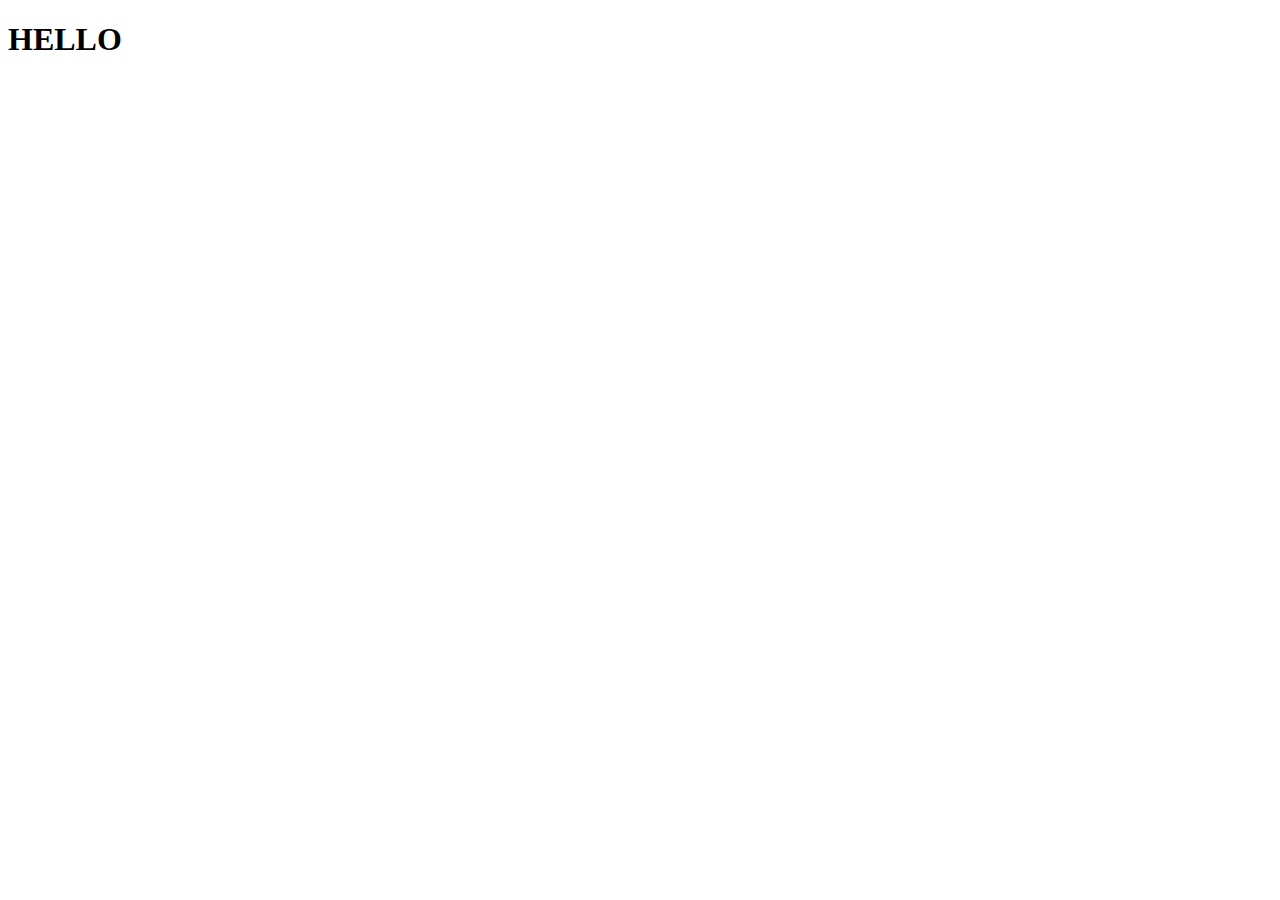
==== About_Us.html @ b9029f46 "Oops Second commit" ====
<!DOCTYPE html>
<html lang="en">
  <head>
    <meta charset="UTF-8" />
    <meta http-equiv="X-UA-Compatible" content="IE=edge" />
    <meta name="viewport" content="width=device-width, initial-scale=1.0" />
    <title>About Us</title>
  </head>
  <body>
      <h1>HELLO</h1>
  </body>
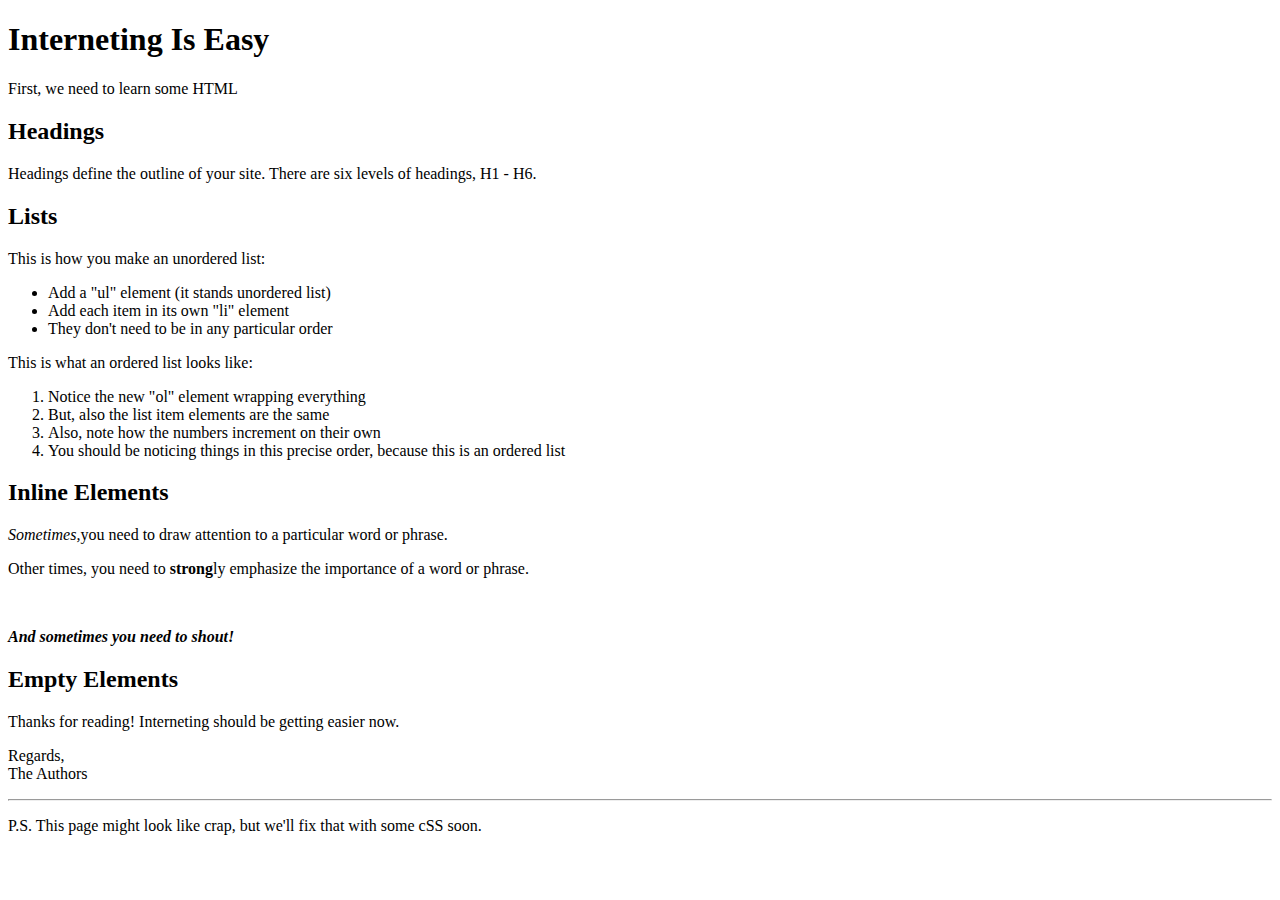
==== commit 59dc83e4: "Updating with Semantic Elements" ====
--- a/About_Us.html
+++ b/About_Us.html
@@ -4,8 +4,45 @@
     <meta charset="UTF-8" />
     <meta http-equiv="X-UA-Compatible" content="IE=edge" />
     <meta name="viewport" content="width=device-width, initial-scale=1.0" />
-    <title>About Us</title>
+    <title>Interneting Is Easy</title>
   </head>
   <body>
-      <h1>HELLO</h1>
+      <h1>Interneting Is Easy</h1>
+      <p>First, we need to learn some HTML</p>
+
+      <h2>Headings</h2>
+      <p>Headings define the outline of your site. There are six levels of headings, H1 - H6.</p>
+
+      <h2>Lists</h2>
+      <p> This is how you make an unordered list:</p>
+      <ul>
+        <li>Add a "ul" element (it stands unordered list)</li>
+        <li>Add each item in its own "li" element</li>
+        <li>They don't need to be in any particular order</li>
+      </ul>
+      <p>This is what an ordered list looks like:
+        <ol>
+          <li>Notice the new "ol" element wrapping everything</li>
+          <li>But, also the list item elements are the same</li>
+          <li>Also, note how the numbers increment on their own</li>
+          <li>You should be noticing things in this precise order, because this is an ordered list</li>
+        </ol>
+        
+      </p>
+
+      <h2>Inline Elements</h2>
+      <p><em>Sometimes,</em>you need to draw attention to a particular word or phrase.</p>
+      <p>Other times, you need to <strong>strong</strong>ly emphasize the importance of a word or phrase.</p>
+      <br/>
+      <p><strong><em>And sometimes you need to shout!</em></strong></p>
+
+      <h2>Empty Elements</h2>
+      <p>Thanks for reading! Interneting should be getting easier now.</p>
+
+      <p>Regards,<br/>
+      The Authors</p>
+
+      <hr/>
+
+      <p>P.S. This page might look like crap, but we'll fix that with some cSS soon.</p>
   </body>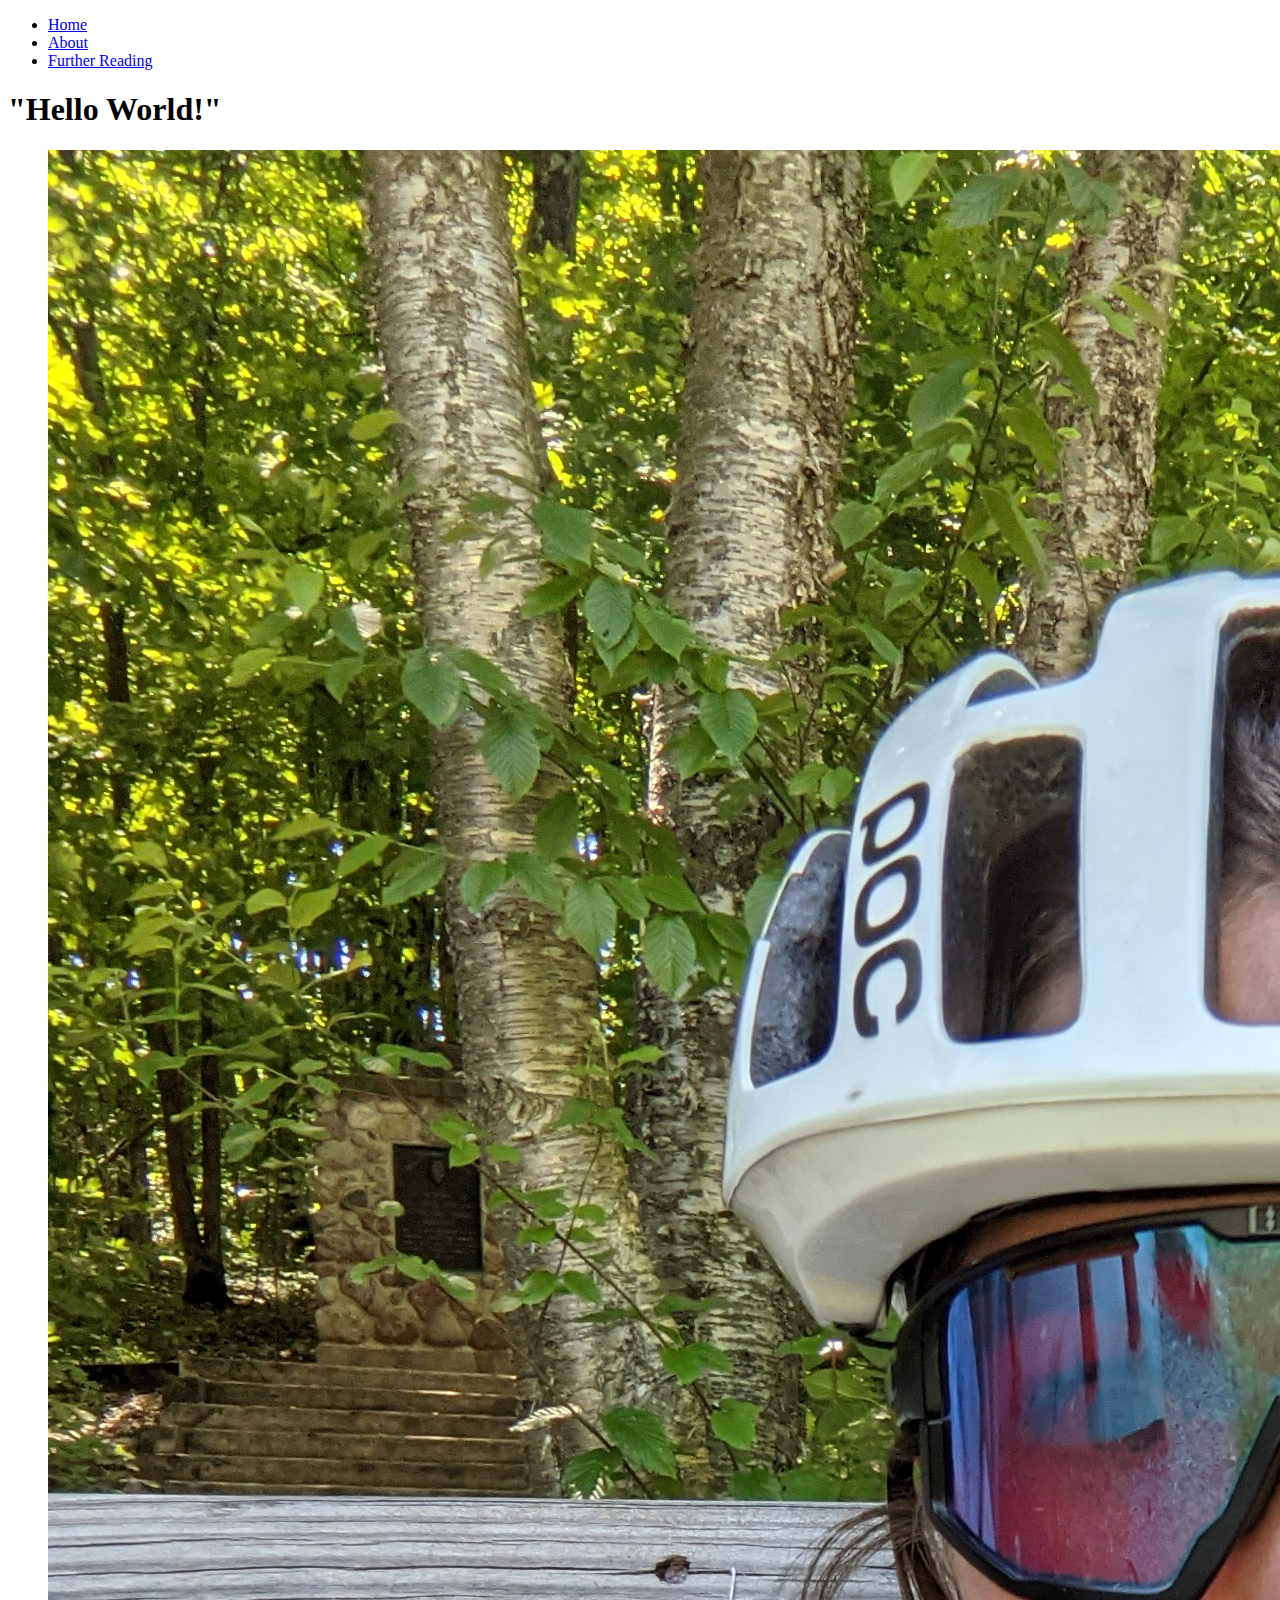
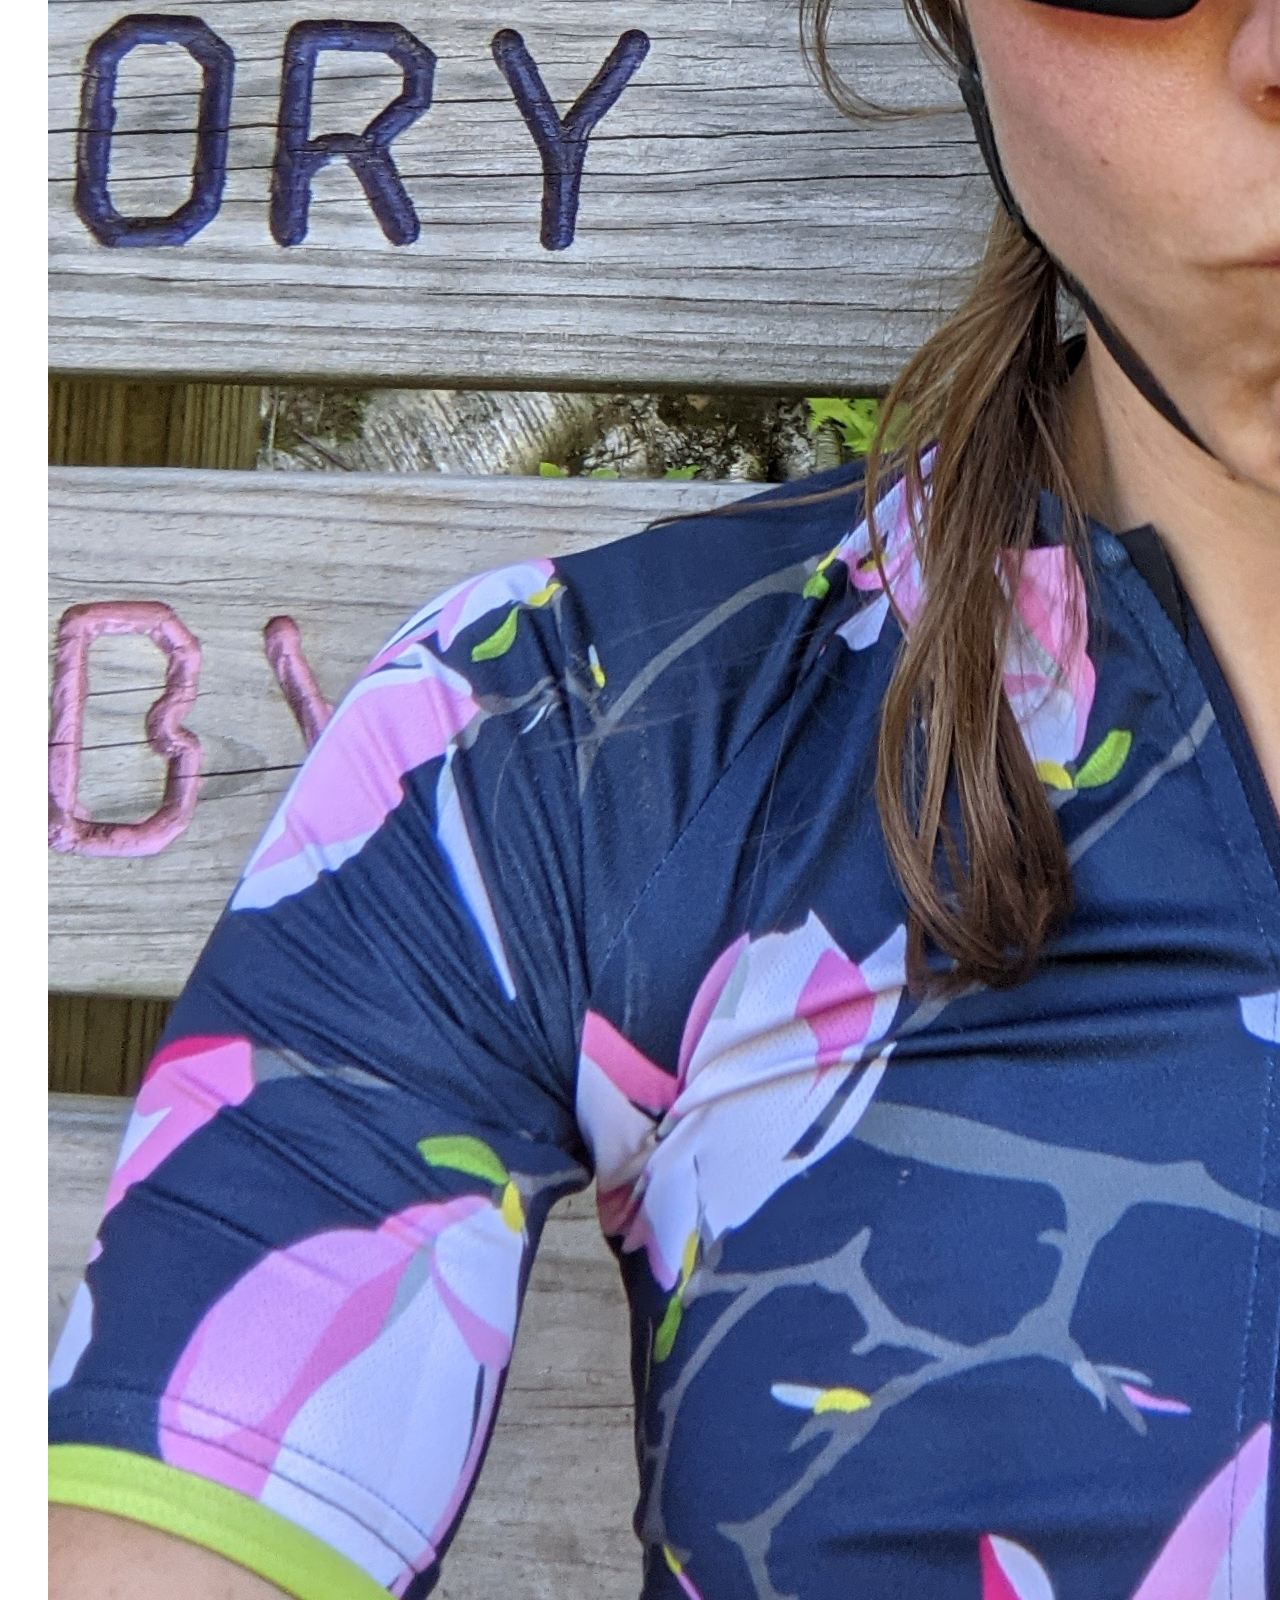
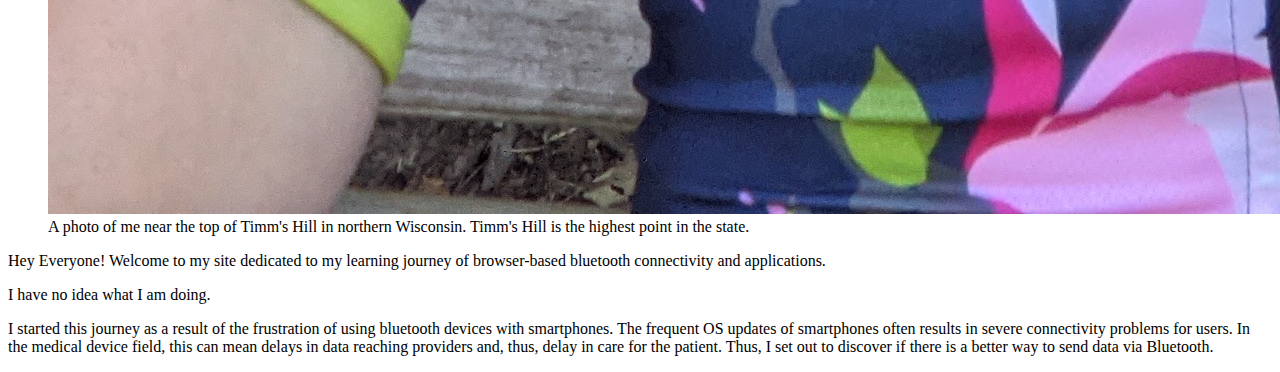
==== commit 1db92f65: "changes to about me" ====
--- a/About_Us.html
+++ b/About_Us.html
@@ -1,48 +1,34 @@
 <!DOCTYPE html>
 <html lang="en">
   <head>
-    <meta charset="UTF-8" />
-    <meta http-equiv="X-UA-Compatible" content="IE=edge" />
-    <meta name="viewport" content="width=device-width, initial-scale=1.0" />
-    <title>Interneting Is Easy</title>
+    <title>About Amber Markey</title>
   </head>
   <body>
-      <h1>Interneting Is Easy</h1>
-      <p>First, we need to learn some HTML</p>
+    <header>
+      <nav>
+        <ul>
+          <li><a href="./index.html">Home</a></li>
+          <li><a href="./About_Us.html">About</a></li>
+          <li><a href="./links-and-images/links.html">Further Reading</a></li>
+        </ul>
+      </nav>
+      <h1>"Hello World!"</h1>
+    </header>
+    <main>
+      <figure>
+        <img src="./links-and-images/images/amsnarkey.jpg" alt="Me looking surly in a helmet, flowery cycling kit, and sitting on a bench">
+        <figcaption>
+          A photo of me near the top of Timm's Hill in northern Wisconsin. Timm's Hill is the highest point in the state.
+        </figcaption>
+      </figure>
+      <article>
+        <p>Hey Everyone! Welcome to my site dedicated to my learning journey of browser-based bluetooth connectivity and applications.</p>
+        <aside>
+          <p>I have no idea what I am doing.</p>
+        </aside>
+        <p>I started this journey as a result of the frustration of using bluetooth devices with smartphones. The frequent OS updates of smartphones often results in severe connectivity problems for users. In the medical device field, this can mean delays in data reaching providers and, thus, delay in care for the patient. Thus, I set out to discover if there is a better way to send data via Bluetooth.
+        </p>
+      </article>
 
-      <h2>Headings</h2>
-      <p>Headings define the outline of your site. There are six levels of headings, H1 - H6.</p>
-
-      <h2>Lists</h2>
-      <p> This is how you make an unordered list:</p>
-      <ul>
-        <li>Add a "ul" element (it stands unordered list)</li>
-        <li>Add each item in its own "li" element</li>
-        <li>They don't need to be in any particular order</li>
-      </ul>
-      <p>This is what an ordered list looks like:
-        <ol>
-          <li>Notice the new "ol" element wrapping everything</li>
-          <li>But, also the list item elements are the same</li>
-          <li>Also, note how the numbers increment on their own</li>
-          <li>You should be noticing things in this precise order, because this is an ordered list</li>
-        </ol>
-        
-      </p>
-
-      <h2>Inline Elements</h2>
-      <p><em>Sometimes,</em>you need to draw attention to a particular word or phrase.</p>
-      <p>Other times, you need to <strong>strong</strong>ly emphasize the importance of a word or phrase.</p>
-      <br/>
-      <p><strong><em>And sometimes you need to shout!</em></strong></p>
-
-      <h2>Empty Elements</h2>
-      <p>Thanks for reading! Interneting should be getting easier now.</p>
-
-      <p>Regards,<br/>
-      The Authors</p>
-
-      <hr/>
-
-      <p>P.S. This page might look like crap, but we'll fix that with some cSS soon.</p>
+    </main>
   </body>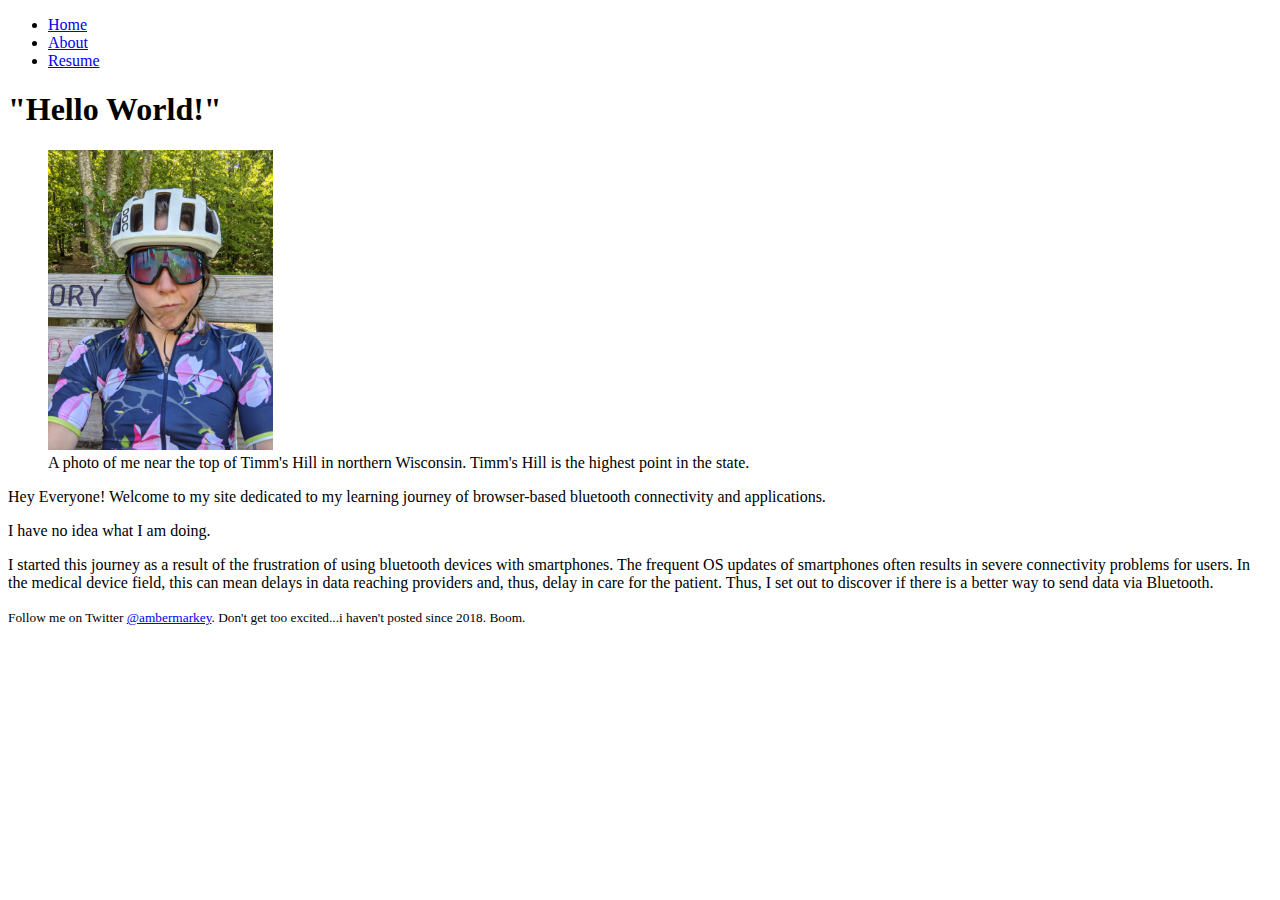
==== commit 5d4757b2: "Adding a resume" ====
--- a/About_Us.html
+++ b/About_Us.html
@@ -9,14 +9,14 @@
         <ul>
           <li><a href="./index.html">Home</a></li>
           <li><a href="./About_Us.html">About</a></li>
-          <li><a href="./links-and-images/links.html">Further Reading</a></li>
+          <li><a href="./misc/resume.html">Resume</a></li>
         </ul>
       </nav>
       <h1>"Hello World!"</h1>
     </header>
     <main>
       <figure>
-        <img src="./links-and-images/images/amsnarkey.jpg" alt="Me looking surly in a helmet, flowery cycling kit, and sitting on a bench">
+        <img src="./links-and-images/images/amsnarkey.jpg" height ="300" alt="Me looking surly in a helmet, flowery cycling kit, and sitting on a bench">
         <figcaption>
           A photo of me near the top of Timm's Hill in northern Wisconsin. Timm's Hill is the highest point in the state.
         </figcaption>
@@ -31,4 +31,9 @@
       </article>
 
     </main>
+    <footer>
+      <small>
+        Follow me on Twitter <a href="http://twitter.com/ambermarkey">@ambermarkey</a>. Don't get too excited...i haven't posted since 2018. Boom.
+      </small>
+    </footer>
   </body>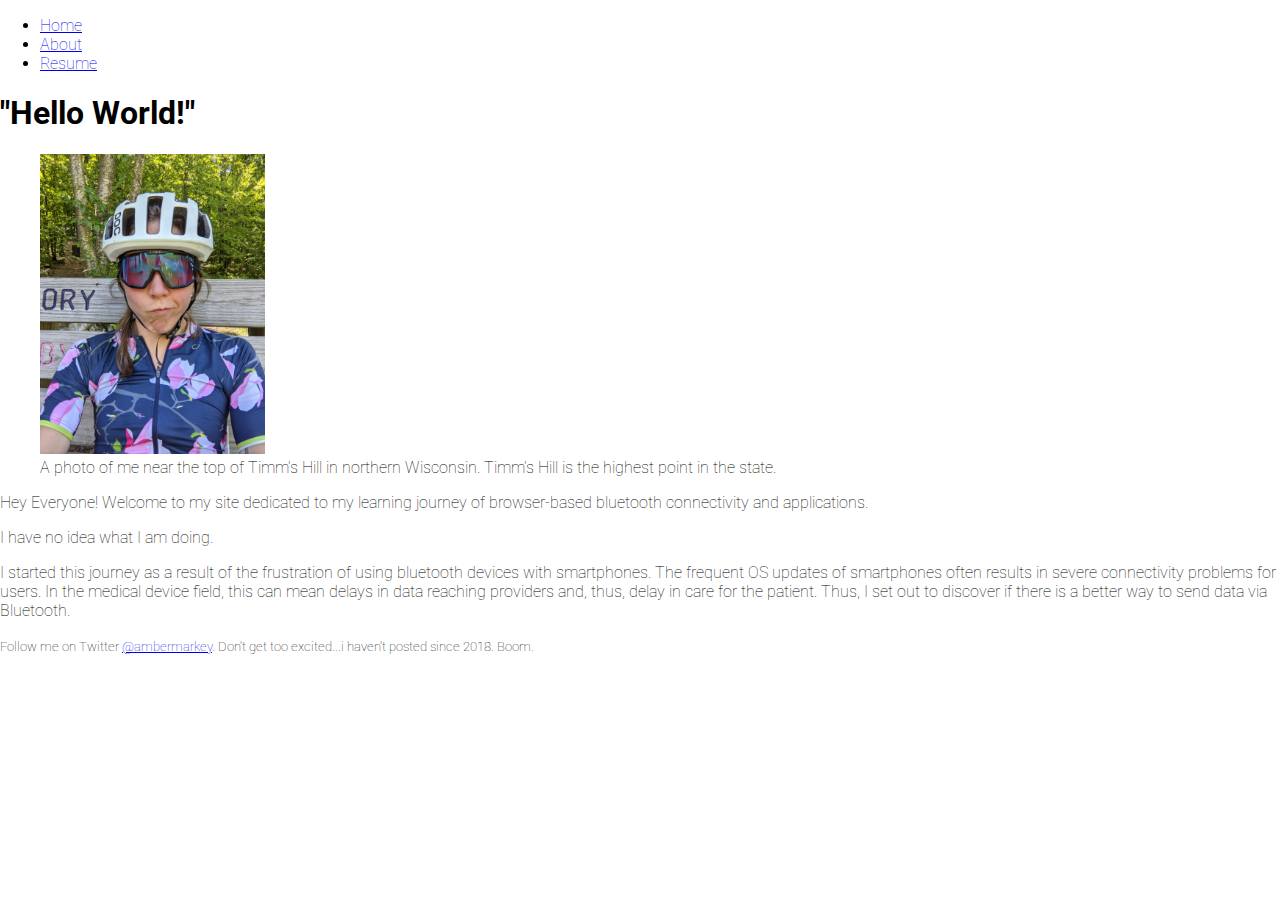
==== commit 07dbaaef: "Visual Updates!" ====
--- a/About_Us.html
+++ b/About_Us.html
@@ -2,6 +2,8 @@
 <html lang="en">
   <head>
     <title>About Amber Markey</title>
+    <link href='https://fonts.googleapis.com/css?family=Roboto:400,300,500,100' rel='stylesheet' type='text/css'>
+    <link href="stylesheet.css" rel="stylesheet">
   </head>
   <body>
     <header>
@@ -9,7 +11,7 @@
         <ul>
           <li><a href="./index.html">Home</a></li>
           <li><a href="./About_Us.html">About</a></li>
-          <li><a href="./misc/resume.html">Resume</a></li>
+          <li><a href="./resume.html">Resume</a></li>
         </ul>
       </nav>
       <h1>"Hello World!"</h1>
--- a/stylesheet.css
+++ b/stylesheet.css
@@ -0,0 +1,157 @@
+html, body {
+    margin: 0;
+    padding: 0;
+  }
+  
+  body {
+    font-family: 'Roboto', sans-serif;
+    font-weight: 100;
+  }
+  
+  .container {
+    margin: 0 auto;
+    max-width: 940px; 
+    padding: 0 10px;
+  }
+  
+  .header {
+    background: url(https://content.codecademy.com/projects/innovation-cloud/bg.jpg) no-repeat center center; 
+    background-size: cover;
+    height: 500px;
+    text-align: center; 
+  }
+  
+  .header .container {
+    position: relative;
+    top: 200px;
+  }
+  
+  .header h1 {
+    color: #fff;
+    line-height: 100px; 
+    font-size: 80px;
+    margin-top: 0;
+    margin-bottom: 80px;
+    text-transform: uppercase; 
+  }
+  
+  @media (min-width:850px) {
+    .header h1 {
+      font-size: 120px;
+    }
+  }
+  
+  .header p {
+    color: #fff;
+    font-weight: 500;
+    letter-spacing: 8px;
+    margin-bottom: 40px;
+    margin-top: 0;
+    text-transform: uppercase; 
+  }
+  
+  .btn {
+    color: #fff;
+    background: #000;
+    padding: 10px 40px;
+    text-decoration: none; 
+    transition: background .5s; 
+  }
+  
+  .nav { 
+    background: #000;
+    height: 80px; 
+    width: 100%;
+  }
+  
+  .nav ul {
+    height: 80px;
+    list-style: none;
+    margin: 0 auto; 
+    padding: 0;
+  }
+  
+  .nav ul li {
+    color: #fff;
+    display: inline-block; 
+    height: 80px;
+    line-height: 80px; 
+    list-style: none;
+    padding: 0 10px;
+    transition: background .5s; 
+  }
+  
+  .btn:hover, .nav ul li:hover {
+    background: #117bff;
+    cursor: pointer; 
+    transition: background .5s;  
+  }
+  
+  .main .container {
+    margin: 80px auto;
+  }
+  
+  .main img {
+    float: left;
+    margin: 50px 80px 50px 0;
+  }
+  
+  .jumbotron {
+    background: url(https://content.codecademy.com/projects/innovation-cloud/jumbotron_bg.jpg) center center;
+    background-size: cover;
+    height: 600px; 
+  }
+  
+  .jumbotron .container {
+    position: relative;
+    top: 220px;
+  }
+  
+  .jumbotron h2 {
+    color: #fff;
+    text-align: right; 
+  }
+  
+  .jumbotron p {
+    color: #fff; 
+    text-align: right; 
+  }
+
+  .jumbotron .form-example {
+    color: #fff; 
+    text-align: right; 
+  }
+  
+  .jumbotron .btn {
+    margin: 10px 0 0;
+    float: right; 
+  }
+  
+  .footer { 
+    background: #000;
+    height: 80px; 
+    padding-bottom: 50px;
+  }
+  
+  .footer p { 
+    color: #fff;
+    font-size: 14px;  
+    height: 80px; 
+    line-height: 80px;
+    margin: 0;  
+  }
+  
+  @media (max-width: 500px) {
+    .header h1 {
+      font-size: 50px;
+      line-height: 64px;
+    }
+  
+    .main, .jumbotron {
+      padding: 0 30px;
+    }
+  
+    .main img {
+      width: 100%;
+    }
+  }